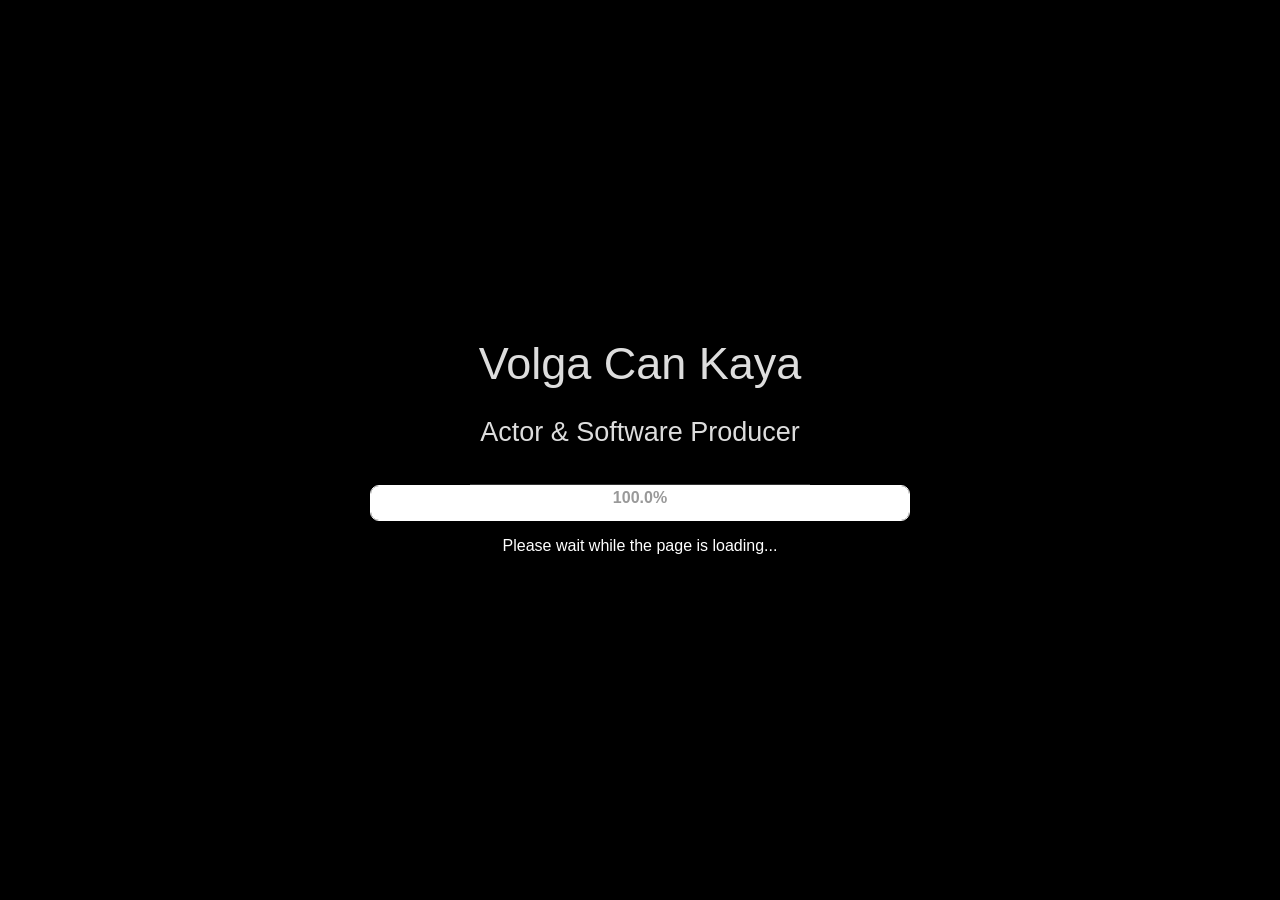
==== index.html @ 7cff7964 "first commit" ====
<!DOCTYPE html>
<html lang="en">

<head>
  <meta charset="UTF-8">
  <meta name="viewport" content="width=device-width, initial-scale=1.0">
  <meta name="author" content="https://github.com/Gencery">
  <link rel="stylesheet" href="./Assets/main.css">
  <link rel="icon" href="./Assets/img/V.svg">
  <meta name="keywords" content="Volga Can Kaya, volgacankaya, actor, software">
  <title>Volga Can Kaya</title>
</head>

<body>
  <main class="loading">
    <header>
      Volga Can Kaya
      <br>
      <p>Actor & Software Producer</p>
    </header>
    <div id="bar">
      <div id="filled"></div>
      <div id="percentage"></div>
    </div>
    <p>Please wait while the page is loading...</p>
  </main>
  <script type="module" src="./Assets/main.js"></script>
</body>

</html>
---- Assets/main.css ----
:root {
  --color-acting: #f00;
  --color-sofware: #07f;
}

/* width */
::-webkit-scrollbar {
  width: 5px;
}

/* Track */
::-webkit-scrollbar-track {
  background: #000;
}

/* Handle */
::-webkit-scrollbar-thumb {
  background: #222;
  border-radius: 1vh;
}

/* Handle on hover */
::-webkit-scrollbar-thumb:hover {
  cursor: pointer;
}

* {
  letter-spacing: 1%;
  box-sizing: border-box;
}

html {
  overflow: hidden;
  overscroll-behavior: none;
  font-family: "Verdana", sans-serif;
}

body {
  margin: 0 auto;
  background-color: black;
  height: 100svh;
  max-width: 600px;
  display: flex;
  flex-direction: column;
  justify-content: space-between;

  >* {
    margin: 0;
  }
}

a {
  margin-bottom: 2vh;
  display: inline-block;
  color: inherit;
}

header {
  color: #ddd;
  padding: 1vh;
  text-align: center;
  font-size: 5vh;
  border-bottom: 1px solid rgba(255, 255, 255, 20%);

  >p {
    font-size: 3vh;
  }
}

footer {
  display: flex;
  justify-content: space-between;
  position: relative;
  height: 5vh;
  border-top: 1px solid rgba(255, 255, 255, 20%);
  color: #ddd;
  font-size: 0.8rem;

  .copyright {
    margin: 1vh;
  }

  .navHome {
    max-width: 7vh;
    cursor: pointer;
    transition: all 250ms;
    background: none;
    border: none;
    position: absolute;
    right: 2vh;
    bottom: 2vh;
    background-color: #000;
    border-radius: 1vh;
    padding: 1vh;
    border: 1px solid #fff;

    >img {
      max-width: 100%;
      object-fit: scale-down;
      pointer-events: none;
    }
  }


  .navHome:hover {
    transform: scale(1.1);
  }
}

body {
  transition: all 250ms;

  main {
    max-height: 100%;
    flex-grow: 1;
  }

  .home+footer {

    .navHome {
      display: none;
    }
  }
}

.disappear {
  opacity: 0;
  transform: scale(0.9);
}

.loading {
  height: 100%;
  display: flex;
  flex-direction: column;
  justify-content: center;
  align-items: center;
  color: #fff;


  #bar {
    border: 1px solid #fff;
    height: 4vh;
    text-align: center;
    position: relative;
    width: 90%;
    border-radius: 1vh;
    overflow: hidden;

    #filled {
      height: 100%;
      transition: width 10ms;
      color: #000;
      background-color: #fff;
      width: 0%;
    }

    #percentage {
      position: absolute;
      top: 0;
      left: 25%;
      width: 50%;
      line-height: 150%;
      color: #999;
      font-weight: bold;
      display: inline;
      z-index: 1;
    }
  }
}

@keyframes slidein {
  from {
    bottom: -50vh;
  }

  to {
    bottom: 0;
  }
}

/*HOME PAGE*/
.home {
  position: relative;

  >* {
    margin: 0;
  }


  .imgContainer {
    width: 100%;
    display: flex;
    flex-direction: column;

    >img {
      width: 100%;
      max-width: 500px;
      max-height: 70vh;
      object-fit: scale-down;
      margin: 0 auto;
    }
  }



  nav {
    position: absolute;
    bottom: 0vh;
    left: 0;
    width: 100%;
    display: grid;

    grid-template-columns: 1fr 1fr;


    animation-name: slidein;
    animation: slidein 0.5s ease-out;


    >a {
      text-decoration: none;
      text-align: center;
      color: #fff;
      line-height: 7vh;
      font-size: 3vh;
      background-color: rgba(0, 0, 0, 90%);
      border-radius: 1vh;
      padding: 1vh 2vh;
      transition: box-shadow 250ms;
      margin: 1vh;
      box-shadow: 0 5px 5px -5px #ddd;
      border: 1px solid rgba(255, 255, 255, 15%);
    }

    >a:hover {
      box-shadow: 0 8px 5px -5px #ddd;
    }
  }
}

/*EXPERIENCE PAGE*/
.experience {
  >* {
    margin: 0;
  }

  .imgContainer {
    width: 100%;
    display: flex;
    flex-direction: column;
    position: relative;

    >img {
      max-height: 300px;
      object-fit: scale-down;
      margin: 0 auto;
    }

    .pill {
      position: absolute;
      background: none;
      bottom: 0%;
      height: 50%;
      font-size: 2vh;
      font-weight: bold;
      border: none;
      opacity: 0;
      cursor: pointer;
    }

    .pill-red {
      left: 0%;
      width: 50%;
    }

    .pill-blue {
      right: 0%;
      width: 50%;
    }
  }

  .prompt {
    color: white;
    line-height: 4vh;
    text-align: center;
    font-size: 2.25vh;
    min-height: fit-content;
    margin: 1%;

    >span {
      font-weight: bold;
      font-size: 3vh;
    }

    .red {
      color: var(--color-acting);
    }

    .blue {
      color: var(--color-sofware);
    }
  }

}

/*ACTING PAGE*/
body:has(.acting) {

  /* Handle */
  ::-webkit-scrollbar-thumb {
    background: var(--color-acting);
    border-radius: 1vh;
  }

  .card {
    box-shadow: 0 0px 5px 0px var(--color-acting);
  }
}

body:has(.software) {

  /* Handle */
  ::-webkit-scrollbar-thumb {
    background: var(--color-sofware);
    border-radius: 1vh;
  }

  .card {
    box-shadow: 0 0px 5px 0px var(--color-sofware);
  }
}



.cardContainer {
  flex-grow: 1;
  color: white;
  overflow-y: scroll;

  >* {
    margin: 0;
  }

  .card {
    margin: 2vh 2vh 5vh 2vh;
    border-radius: 1vh;
    padding: 1vh;
    background-color: #222;

    >* {
      margin: 0;
    }

    >.info {

      display: flex;
      justify-content: space-between;
      align-items: flex-start;

      >* {
        margin: 0.5vh;
      }

      >div:first-of-type {
        >p {
          font-size: 0.875rem;
        }

        >*:first-of-type {
          margin-top: 0%;
        }
      }

      >.logo {
        --size: 12.5vh;
        min-width: var(--size);
        max-width: var(--size);
        min-height: var(--size);
        max-height: var(--size);
        overflow: hidden;
        border-radius: 1vh;
        overflow: hidden;
        display: flex;
        align-items: flex-start;

        >img {
          width: 100%;
          object-fit: contain;
        }
      }


    }

    video {
      width: 100%;
      object-fit: contain;
      border-radius: 1vh;
    }
  }

}

.gallery {
  .card {
    padding: 0%;
    overflow: hidden;
    display: flex;

    >h4 {
      margin: 1vh 0;
    }

    >img {
      width: 100%;
      object-fit: cover;
    }
  }
}

.contact {
  height: 50vh;
  position: relative;

  .imgContainer {
    overflow: hidden;
    height: 100%;

    img {
      object-fit: scale-down;
      max-width: 100%;
    }
  }

  .links {
    color: #ddd;
    position: absolute;
    left: 0;
    bottom: 25%;
    display: flex;
    justify-content: center;
    flex-wrap: wrap;
    width: 100%;

    .socLink {
      width: 3rem;
      border-radius: 2vh;
      padding: 3px;
      background-color: rgba(0, 0, 0, 55%);
      margin: 0.5vh;
      overflow: hidden;

      img {
        width: 100%;
        object-fit: contain;
        border-radius: inherit;
      }
    }

    .socLink:hover {
      transform: scale(1.1);
    }
  }

}
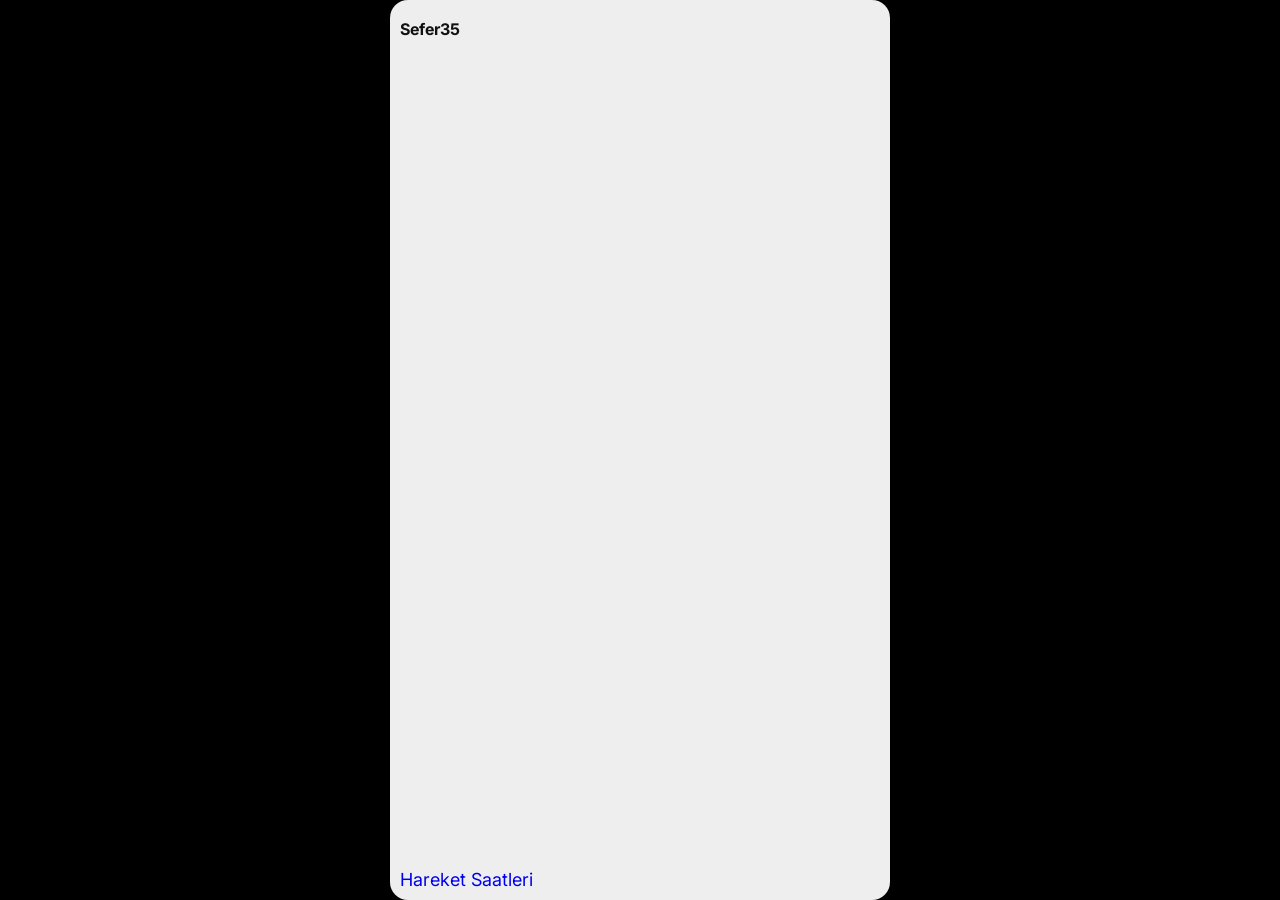
==== commit 74b8fa33: "." ====
--- a/index.html
+++ b/index.html
@@ -6,24 +6,25 @@
   <meta name="viewport" content="width=device-width, initial-scale=1.0">
   <meta name="author" content="https://github.com/Gencery">
   <link rel="stylesheet" href="./Assets/main.css">
-  <link rel="icon" href="./Assets/img/V.svg">
+  <link rel="icon"
+    href="data:image/svg+xml,&lt;svg xmlns='http://www.w3.org/2000/svg' viewBox='0 0 100 100'&gt;&lt;text y='.9em' font-size='90'&gt;🎱&lt;/text&gt;&lt;/svg&gt;">
   <meta name="keywords" content="Volga Can Kaya, volgacankaya, actor, software">
-  <title>Volga Can Kaya</title>
+  <link
+    href="https://fonts.googleapis.com/css2?family=Google+Sans:ital,opsz,wght@0,17..18,400..700;1,17..18,400..700&family=Inter:ital,opsz,wght@0,14..32,100..900;1,14..32,100..900&family=Montserrat:ital,wght@0,100..900;1,100..900&family=Quicksand:wght@300..700&family=Red+Rose:wght@300..700&family=Roboto+Flex:opsz,wght,XOPQ,XTRA,YOPQ,YTDE,YTFI,YTLC,YTUC@8..144,100..1000,96,468,79,-203,738,514,712&family=Roboto:ital,wght@0,100;0,300;0,400;0,500;0,700;0,900;1,100;1,300;1,400;1,500;1,700;1,900&display=swap"
+    rel="stylesheet">
+  <title>Sefer35</title>
 </head>
 
 <body>
-  <main class="loading">
-    <header>
-      Volga Can Kaya
-      <br>
-      <p>Actor & Software Producer</p>
-    </header>
-    <div id="bar">
-      <div id="filled"></div>
-      <div id="percentage"></div>
-    </div>
-    <p>Please wait while the page is loading...</p>
+  <header>
+    <p>Sefer35</p>
+  </header>
+  <main>
+
   </main>
+  <nav>
+    <a href="./">Hareket Saatleri</a>
+  </nav>
   <script type="module" src="./Assets/main.js"></script>
 </body>
 
--- a/Assets/main.css
+++ b/Assets/main.css
@@ -1,6 +1,5 @@
 :root {
-  --color-acting: #f00;
-  --color-sofware: #07f;
+  --clr-main:
 }
 
 /* width */
@@ -27,439 +26,88 @@
 * {
   letter-spacing: 1%;
   box-sizing: border-box;
+  font-family: Inter;
+  padding: 0;
+  margin: 0;
 }
+
+a {
+  text-decoration: none;
+}
+
+a:visited {
+  color: inherit;
+  cursor: pointer;
+}
+
 
 html {
   overflow: hidden;
   overscroll-behavior: none;
   font-family: "Verdana", sans-serif;
+  background-color: #000;
 }
 
 body {
   margin: 0 auto;
-  background-color: black;
   height: 100svh;
-  max-width: 600px;
+  max-width: 500px;
+  border-radius: 2vh;
+  padding: 1vh;
+  border: 1px solid transparent;
+  background-color: #eee;
   display: flex;
   flex-direction: column;
-  justify-content: space-between;
 
-  >* {
-    margin: 0;
-  }
-}
+  * {}
 
-a {
-  margin-bottom: 2vh;
-  display: inline-block;
-  color: inherit;
-}
-
-header {
-  color: #ddd;
-  padding: 1vh;
-  text-align: center;
-  font-size: 5vh;
-  border-bottom: 1px solid rgba(255, 255, 255, 20%);
-
-  >p {
-    font-size: 3vh;
-  }
-}
-
-footer {
-  display: flex;
-  justify-content: space-between;
-  position: relative;
-  height: 5vh;
-  border-top: 1px solid rgba(255, 255, 255, 20%);
-  color: #ddd;
-  font-size: 0.8rem;
-
-  .copyright {
-    margin: 1vh;
-  }
-
-  .navHome {
-    max-width: 7vh;
-    cursor: pointer;
-    transition: all 250ms;
-    background: none;
-    border: none;
-    position: absolute;
-    right: 2vh;
-    bottom: 2vh;
-    background-color: #000;
-    border-radius: 1vh;
-    padding: 1vh;
-    border: 1px solid #fff;
-
-    >img {
-      max-width: 100%;
-      object-fit: scale-down;
-      pointer-events: none;
+  header {
+    >p {
+      font-weight: bold;
+      margin: 1vh 0;
+      color: #111;
     }
   }
 
-
-  .navHome:hover {
-    transform: scale(1.1);
-  }
-}
-
-body {
-  transition: all 250ms;
-
   main {
-    max-height: 100%;
     flex-grow: 1;
+    overflow-y: scroll;
   }
 
-  .home+footer {
-
-    .navHome {
-      display: none;
+  nav {
+    >a {
+      font-size: 2vh;
+      margin: 1vh 0;
     }
   }
 }
 
-.disappear {
-  opacity: 0;
-  transform: scale(0.9);
+.card {
+  border: 1px solid #111;
+  border-radius: 2vh;
+  margin: 1vh;
 }
 
-.loading {
-  height: 100%;
+.expedition {
+  padding: 1vh;
   display: flex;
-  flex-direction: column;
-  justify-content: center;
-  align-items: center;
-  color: #fff;
 
+  >* {
+    margin: 1vw;
+  }
 
-  #bar {
-    border: 1px solid #fff;
-    height: 4vh;
-    text-align: center;
-    position: relative;
-    width: 90%;
-    border-radius: 1vh;
-    overflow: hidden;
+  >.lineNo {}
 
-    #filled {
-      height: 100%;
-      transition: width 10ms;
-      color: #000;
-      background-color: #fff;
-      width: 0%;
+  >.start,
+  >.end {
+    flex-grow: 1;
+
+    >.name {
+      font-size: 4.5vw;
     }
 
-    #percentage {
-      position: absolute;
-      top: 0;
-      left: 25%;
-      width: 50%;
-      line-height: 150%;
-      color: #999;
-      font-weight: bold;
-      display: inline;
-      z-index: 1;
+    >.hours {
+      font-size: 4vw;
     }
   }
-}
-
-@keyframes slidein {
-  from {
-    bottom: -50vh;
-  }
-
-  to {
-    bottom: 0;
-  }
-}
-
-/*HOME PAGE*/
-.home {
-  position: relative;
-
-  >* {
-    margin: 0;
-  }
-
-
-  .imgContainer {
-    width: 100%;
-    display: flex;
-    flex-direction: column;
-
-    >img {
-      width: 100%;
-      max-width: 500px;
-      max-height: 70vh;
-      object-fit: scale-down;
-      margin: 0 auto;
-    }
-  }
-
-
-
-  nav {
-    position: absolute;
-    bottom: 0vh;
-    left: 0;
-    width: 100%;
-    display: grid;
-
-    grid-template-columns: 1fr 1fr;
-
-
-    animation-name: slidein;
-    animation: slidein 0.5s ease-out;
-
-
-    >a {
-      text-decoration: none;
-      text-align: center;
-      color: #fff;
-      line-height: 7vh;
-      font-size: 3vh;
-      background-color: rgba(0, 0, 0, 90%);
-      border-radius: 1vh;
-      padding: 1vh 2vh;
-      transition: box-shadow 250ms;
-      margin: 1vh;
-      box-shadow: 0 5px 5px -5px #ddd;
-      border: 1px solid rgba(255, 255, 255, 15%);
-    }
-
-    >a:hover {
-      box-shadow: 0 8px 5px -5px #ddd;
-    }
-  }
-}
-
-/*EXPERIENCE PAGE*/
-.experience {
-  >* {
-    margin: 0;
-  }
-
-  .imgContainer {
-    width: 100%;
-    display: flex;
-    flex-direction: column;
-    position: relative;
-
-    >img {
-      max-height: 300px;
-      object-fit: scale-down;
-      margin: 0 auto;
-    }
-
-    .pill {
-      position: absolute;
-      background: none;
-      bottom: 0%;
-      height: 50%;
-      font-size: 2vh;
-      font-weight: bold;
-      border: none;
-      opacity: 0;
-      cursor: pointer;
-    }
-
-    .pill-red {
-      left: 0%;
-      width: 50%;
-    }
-
-    .pill-blue {
-      right: 0%;
-      width: 50%;
-    }
-  }
-
-  .prompt {
-    color: white;
-    line-height: 4vh;
-    text-align: center;
-    font-size: 2.25vh;
-    min-height: fit-content;
-    margin: 1%;
-
-    >span {
-      font-weight: bold;
-      font-size: 3vh;
-    }
-
-    .red {
-      color: var(--color-acting);
-    }
-
-    .blue {
-      color: var(--color-sofware);
-    }
-  }
-
-}
-
-/*ACTING PAGE*/
-body:has(.acting) {
-
-  /* Handle */
-  ::-webkit-scrollbar-thumb {
-    background: var(--color-acting);
-    border-radius: 1vh;
-  }
-
-  .card {
-    box-shadow: 0 0px 5px 0px var(--color-acting);
-  }
-}
-
-body:has(.software) {
-
-  /* Handle */
-  ::-webkit-scrollbar-thumb {
-    background: var(--color-sofware);
-    border-radius: 1vh;
-  }
-
-  .card {
-    box-shadow: 0 0px 5px 0px var(--color-sofware);
-  }
-}
-
-
-
-.cardContainer {
-  flex-grow: 1;
-  color: white;
-  overflow-y: scroll;
-
-  >* {
-    margin: 0;
-  }
-
-  .card {
-    margin: 2vh 2vh 5vh 2vh;
-    border-radius: 1vh;
-    padding: 1vh;
-    background-color: #222;
-
-    >* {
-      margin: 0;
-    }
-
-    >.info {
-
-      display: flex;
-      justify-content: space-between;
-      align-items: flex-start;
-
-      >* {
-        margin: 0.5vh;
-      }
-
-      >div:first-of-type {
-        >p {
-          font-size: 0.875rem;
-        }
-
-        >*:first-of-type {
-          margin-top: 0%;
-        }
-      }
-
-      >.logo {
-        --size: 12.5vh;
-        min-width: var(--size);
-        max-width: var(--size);
-        min-height: var(--size);
-        max-height: var(--size);
-        overflow: hidden;
-        border-radius: 1vh;
-        overflow: hidden;
-        display: flex;
-        align-items: flex-start;
-
-        >img {
-          width: 100%;
-          object-fit: contain;
-        }
-      }
-
-
-    }
-
-    video {
-      width: 100%;
-      object-fit: contain;
-      border-radius: 1vh;
-    }
-  }
-
-}
-
-.gallery {
-  .card {
-    padding: 0%;
-    overflow: hidden;
-    display: flex;
-
-    >h4 {
-      margin: 1vh 0;
-    }
-
-    >img {
-      width: 100%;
-      object-fit: cover;
-    }
-  }
-}
-
-.contact {
-  height: 50vh;
-  position: relative;
-
-  .imgContainer {
-    overflow: hidden;
-    height: 100%;
-
-    img {
-      object-fit: scale-down;
-      max-width: 100%;
-    }
-  }
-
-  .links {
-    color: #ddd;
-    position: absolute;
-    left: 0;
-    bottom: 25%;
-    display: flex;
-    justify-content: center;
-    flex-wrap: wrap;
-    width: 100%;
-
-    .socLink {
-      width: 3rem;
-      border-radius: 2vh;
-      padding: 3px;
-      background-color: rgba(0, 0, 0, 55%);
-      margin: 0.5vh;
-      overflow: hidden;
-
-      img {
-        width: 100%;
-        object-fit: contain;
-        border-radius: inherit;
-      }
-    }
-
-    .socLink:hover {
-      transform: scale(1.1);
-    }
-  }
-
 }
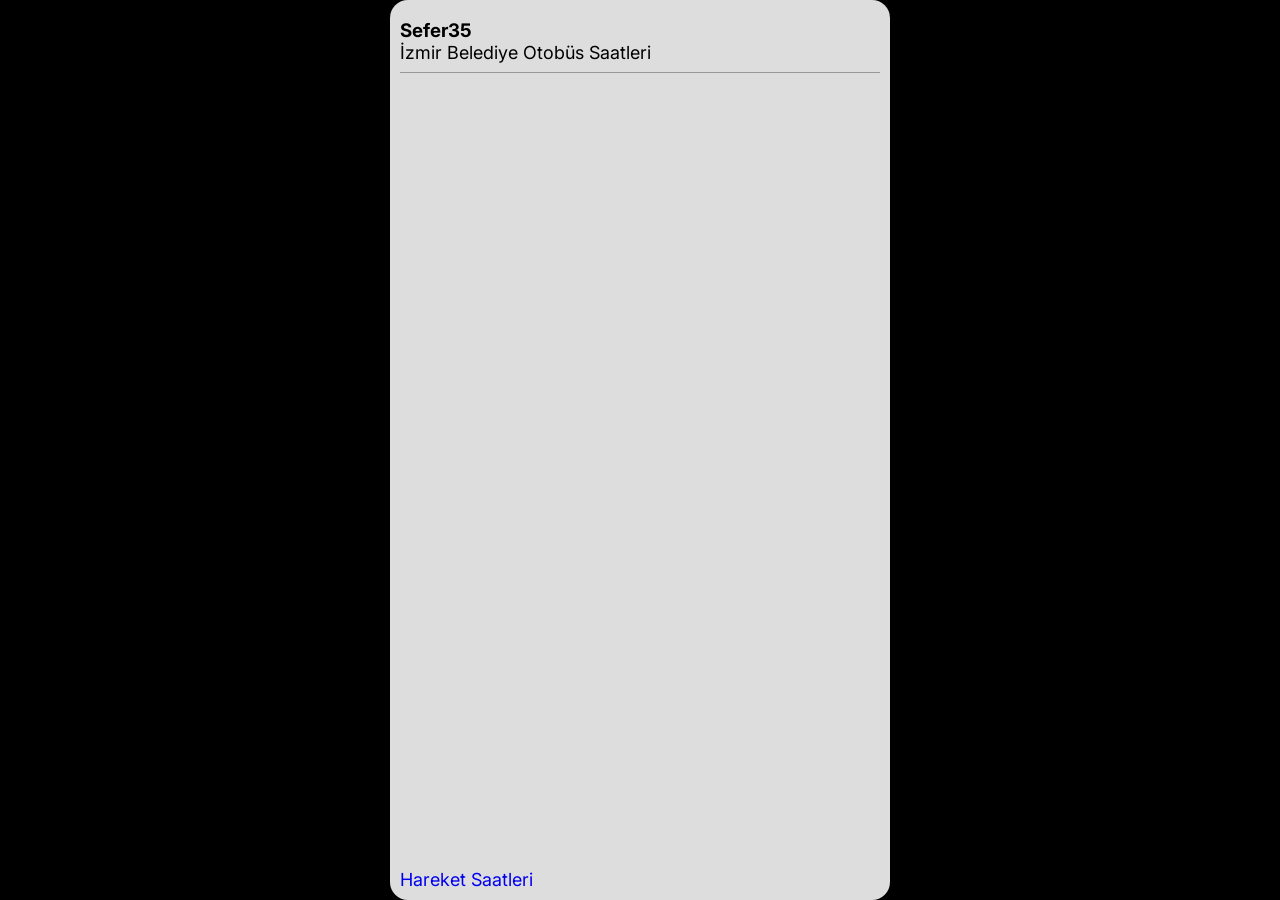
==== commit 6b51552d: "." ====
--- a/index.html
+++ b/index.html
@@ -17,7 +17,8 @@
 
 <body>
   <header>
-    <p>Sefer35</p>
+    <h3>Sefer35</h3>
+    <p>İzmir Belediye Otobüs Saatleri</p>
   </header>
   <main>
 
--- a/Assets/main.css
+++ b/Assets/main.css
@@ -1,5 +1,5 @@
 :root {
-  --clr-main:
+  //--clr-main: 
 }
 
 /* width */
@@ -43,7 +43,7 @@
 
 html {
   overflow: hidden;
-  overscroll-behavior: none;
+  //overscroll-behavior: none;
   font-family: "Verdana", sans-serif;
   background-color: #000;
 }
@@ -55,23 +55,25 @@
   border-radius: 2vh;
   padding: 1vh;
   border: 1px solid transparent;
-  background-color: #eee;
+  background-color: #ddd;
   display: flex;
   flex-direction: column;
 
   * {}
 
   header {
+    margin: 1vh 0;
+
     >p {
-      font-weight: bold;
-      margin: 1vh 0;
-      color: #111;
+      font-size: 2vh;
     }
+
   }
 
   main {
+    border-top: 1px solid #999;
     flex-grow: 1;
-    overflow-y: scroll;
+    overflow-y: auto;
   }
 
   nav {
@@ -83,9 +85,10 @@
 }
 
 .card {
-  border: 1px solid #111;
+  //border: 1px solid #111;
   border-radius: 2vh;
   margin: 1vh;
+  background-color: #eee;
 }
 
 .expedition {
@@ -96,18 +99,26 @@
     margin: 1vw;
   }
 
-  >.lineNo {}
+  >.lineNo {
+    font-weight: bold;
+    font-size: 3vh;
+    border-right: 1px solid #ddd;
+    padding: 1vh;
+    align-self: center;
+  }
 
   >.start,
   >.end {
     flex-grow: 1;
+    text-align: center;
 
     >.name {
-      font-size: 4.5vw;
+      font-size: 2vh;
+      font-weight: bold;
     }
 
     >.hours {
-      font-size: 4vw;
+      font-size: 2.5vh;
     }
   }
 }
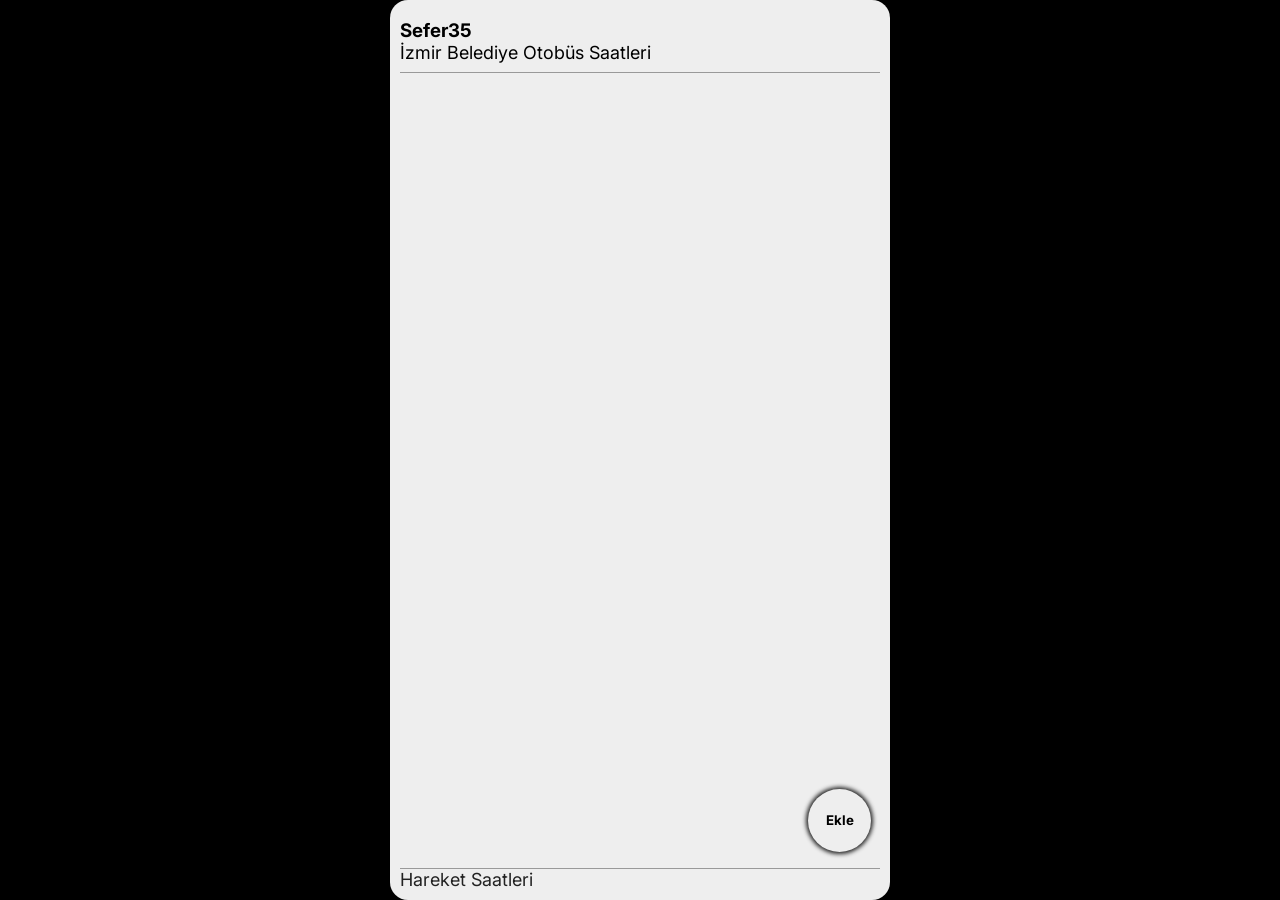
==== commit c000671f: "." ====
--- a/index.html
+++ b/index.html
@@ -26,7 +26,7 @@
   <nav>
     <a href="./">Hareket Saatleri</a>
   </nav>
-  <script type="module" src="./Assets/main.js"></script>
+  <script src="./Assets/main.js"></script>
 </body>
 
 </html>
--- a/Assets/main.css
+++ b/Assets/main.css
@@ -1,6 +1,4 @@
-:root {
-  //--clr-main: 
-}
+:root {}
 
 /* width */
 ::-webkit-scrollbar {
@@ -43,7 +41,7 @@
 
 html {
   overflow: hidden;
-  //overscroll-behavior: none;
+  overscroll-behavior: none;
   font-family: "Verdana", sans-serif;
   background-color: #000;
 }
@@ -55,7 +53,7 @@
   border-radius: 2vh;
   padding: 1vh;
   border: 1px solid transparent;
-  background-color: #ddd;
+  background-color: #eee;
   display: flex;
   flex-direction: column;
 
@@ -72,23 +70,41 @@
 
   main {
     border-top: 1px solid #999;
+    border-bottom: 1px solid #999;
     flex-grow: 1;
     overflow-y: auto;
+    position: relative;
+  }
+
+  .newLineButton {
+    border-radius: 50%;
+    width: 7vh;
+    height: 7vh;
+    position: absolute;
+    border: none;
+    background: none;
+    box-shadow: 0 0 4px 2px #222;
+    top: 90%;
+    left: 85%;
+    text-align: center;
+    font-weight: bold;
+    appearance: none;
+
   }
 
   nav {
     >a {
       font-size: 2vh;
       margin: 1vh 0;
+      color: #222;
     }
   }
 }
 
 .card {
-  //border: 1px solid #111;
   border-radius: 2vh;
-  margin: 1vh;
-  background-color: #eee;
+  margin: 2vh 1vh;
+  background-color: #ddd;
 }
 
 .expedition {
@@ -102,9 +118,12 @@
   >.lineNo {
     font-weight: bold;
     font-size: 3vh;
-    border-right: 1px solid #ddd;
-    padding: 1vh;
+    border-right: 1px solid #bbb;
+    padding: 1.5vh;
     align-self: center;
+    min-width: 20%;
+    width: 3ch;
+
   }
 
   >.start,
@@ -119,6 +138,7 @@
 
     >.hours {
       font-size: 2.5vh;
+      font-variant-numeric: tabular-nums
     }
   }
 }
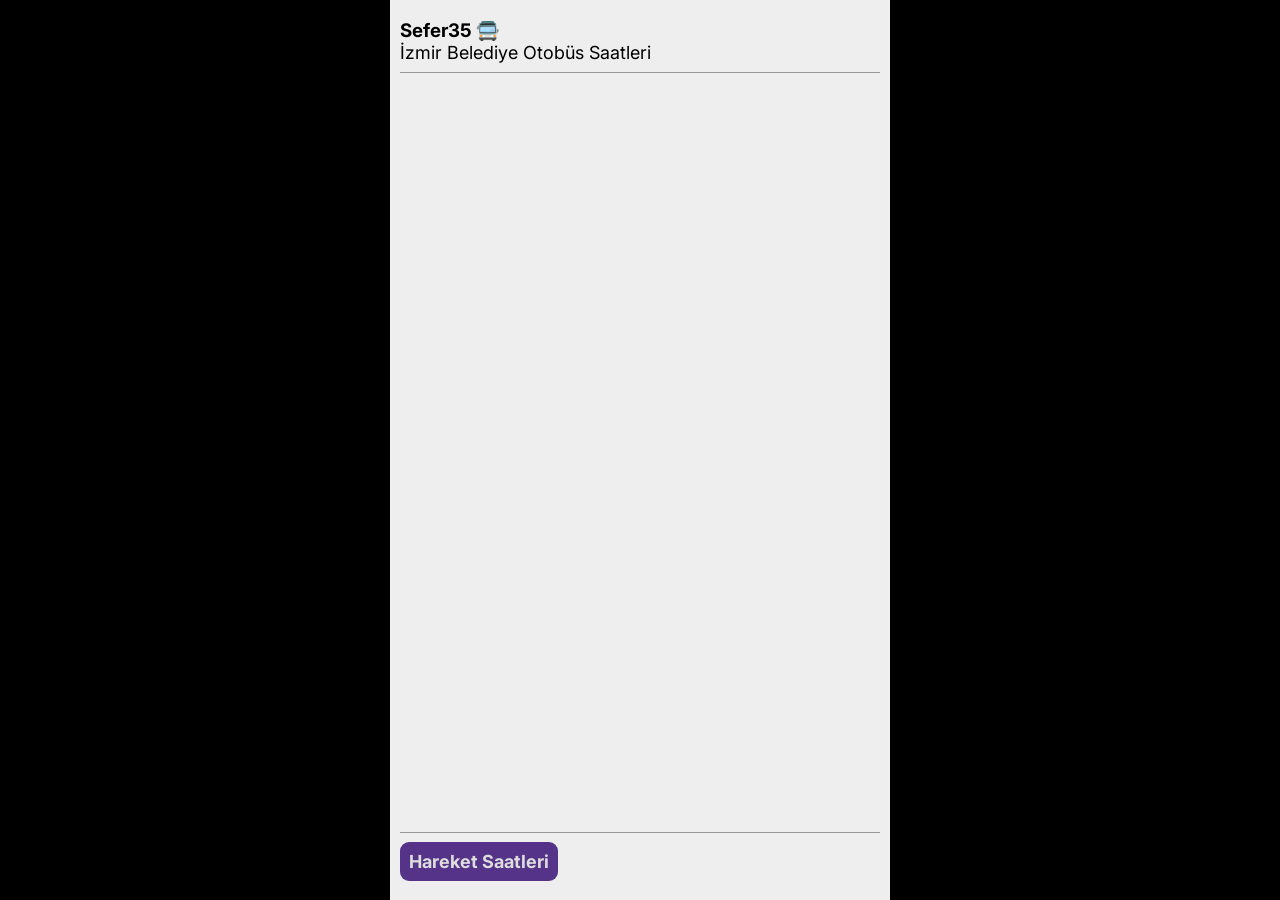
==== commit 24948e28: "." ====
--- a/index.html
+++ b/index.html
@@ -7,7 +7,7 @@
   <meta name="author" content="https://github.com/Gencery">
   <link rel="stylesheet" href="./Assets/main.css">
   <link rel="icon"
-    href="data:image/svg+xml,&lt;svg xmlns='http://www.w3.org/2000/svg' viewBox='0 0 100 100'&gt;&lt;text y='.9em' font-size='90'&gt;🎱&lt;/text&gt;&lt;/svg&gt;">
+    href="data:image/svg+xml,&lt;svg xmlns='http://www.w3.org/2000/svg' viewBox='0 0 100 100'&gt;&lt;text y='.9em' font-size='90'&gt;🚍&lt;/text&gt;&lt;/svg&gt;">
   <meta name="keywords" content="Volga Can Kaya, volgacankaya, actor, software">
   <link
     href="https://fonts.googleapis.com/css2?family=Google+Sans:ital,opsz,wght@0,17..18,400..700;1,17..18,400..700&family=Inter:ital,opsz,wght@0,14..32,100..900;1,14..32,100..900&family=Montserrat:ital,wght@0,100..900;1,100..900&family=Quicksand:wght@300..700&family=Red+Rose:wght@300..700&family=Roboto+Flex:opsz,wght,XOPQ,XTRA,YOPQ,YTDE,YTFI,YTLC,YTUC@8..144,100..1000,96,468,79,-203,738,514,712&family=Roboto:ital,wght@0,100;0,300;0,400;0,500;0,700;0,900;1,100;1,300;1,400;1,500;1,700;1,900&display=swap"
@@ -17,7 +17,7 @@
 
 <body>
   <header>
-    <h3>Sefer35</h3>
+    <h3>Sefer35 🚍</h3>
     <p>İzmir Belediye Otobüs Saatleri</p>
   </header>
   <main>
--- a/Assets/main.css
+++ b/Assets/main.css
@@ -1,4 +1,7 @@
-:root {}
+:root {
+  --main_clr: #538;
+  /* --main_clr: #36d; */
+}
 
 /* width */
 ::-webkit-scrollbar {
@@ -33,15 +36,10 @@
   text-decoration: none;
 }
 
-a:visited {
-  color: inherit;
-  cursor: pointer;
-}
-
 
 html {
   overflow: hidden;
-  overscroll-behavior: none;
+  /* overscroll-behavior: none; */
   font-family: "Verdana", sans-serif;
   background-color: #000;
 }
@@ -50,14 +48,12 @@
   margin: 0 auto;
   height: 100svh;
   max-width: 500px;
-  border-radius: 2vh;
   padding: 1vh;
   border: 1px solid transparent;
   background-color: #eee;
   display: flex;
   flex-direction: column;
-
-  * {}
+  position: relative;
 
   header {
     margin: 1vh 0;
@@ -71,74 +67,226 @@
   main {
     border-top: 1px solid #999;
     border-bottom: 1px solid #999;
+    overflow-y: auto;
+    padding-bottom: 10vh;
     flex-grow: 1;
-    overflow-y: auto;
-    position: relative;
-  }
-
-  .newLineButton {
-    border-radius: 50%;
-    width: 7vh;
-    height: 7vh;
-    position: absolute;
-    border: none;
-    background: none;
-    box-shadow: 0 0 4px 2px #222;
-    top: 90%;
-    left: 85%;
-    text-align: center;
-    font-weight: bold;
-    appearance: none;
-
-  }
+
+    >.cardContainer {}
+
+    >.newLineButton {
+      border-radius: 50%;
+      width: 7vh;
+      height: 7vh;
+      border: none;
+      background: none;
+      box-shadow: 0 0 4px 2px #666;
+      text-align: center;
+      font-weight: bold;
+      appearance: none;
+      position: absolute;
+      right: 3vh;
+      bottom: 10vh;
+      z-index: 1;
+      background-color: #eee;
+
+    }
+
+    >.infoNewLine {
+      text-align: center;
+      font-size: 0.85rem;
+      margin-top: 33%;
+    }
+  }
+
+
 
   nav {
+    padding: 2vh 0;
+
     >a {
       font-size: 2vh;
+      background-color: var(--main_clr);
+      color: #ddd;
+      border-radius: 1vh;
       margin: 1vh 0;
-      color: #222;
+      padding: 1vh;
+      font-weight: bold;
     }
   }
 }
 
 .card {
   border-radius: 2vh;
-  margin: 2vh 1vh;
+  margin: 1vh 1vh 3vh 1vh;
   background-color: #ddd;
 }
 
 .expedition {
   padding: 1vh;
   display: flex;
-
-  >* {
-    margin: 1vw;
-  }
-
-  >.lineNo {
-    font-weight: bold;
-    font-size: 3vh;
-    border-right: 1px solid #bbb;
-    padding: 1.5vh;
-    align-self: center;
-    min-width: 20%;
-    width: 3ch;
-
-  }
-
-  >.start,
-  >.end {
-    flex-grow: 1;
-    text-align: center;
-
-    >.name {
-      font-size: 2vh;
-      font-weight: bold;
-    }
-
-    >.hours {
-      font-size: 2.5vh;
-      font-variant-numeric: tabular-nums
-    }
-  }
+  min-height: 12vh;
+  flex-direction: column;
+
+  >hr {
+    opacity: 20%;
+    border-radius: 2vh;
+  }
+
+  >.lineInfo {
+    display: flex;
+
+    >* {
+      margin: 1vh;
+    }
+
+    >.lineNo {
+      font-weight: bold;
+      background-color: var(--main_clr);
+      color: #ddd;
+      padding: 1vh;
+      border-radius: 1vh;
+    }
+
+    >.ways {
+      font-size: 0.875rem;
+      text-align: left;
+      font-weight: bold;
+    }
+  }
+
+  >.innerExpedition {
+    display: flex;
+    margin-top: 1vh;
+
+    >.detail {
+      display: flex;
+      flex-grow: 1;
+
+      >.start,
+      >.end {
+        padding: 1vh;
+        flex-grow: 1;
+        display: flex;
+        flex-direction: column;
+
+        >.name {
+          font-size: 0.9rem;
+          font-weight: bold;
+          flex-grow: 1;
+          color: var(--main_clr);
+        }
+
+        >.hours {
+          font-size: 0.95rem;
+          font-variant-numeric: tabular-nums;
+          display: flex;
+
+          >p {
+            display: flex;
+            flex-direction: column;
+            flex-grow: 1;
+
+            >span:first-of-type {
+              font-weight: bold;
+            }
+          }
+        }
+      }
+    }
+
+    >.controls {
+      display: flex;
+      flex-direction: column;
+
+      >button {
+        height: 5vh;
+        width: 5vh;
+        margin: 1vh;
+        border-radius: 1vh;
+        background: none;
+        border: none;
+        box-shadow: 0 2px 7px -1px #666;
+        font-size: 1.125rem;
+        text-align: center;
+        display: flex;
+        justify-content: center;
+
+        >img {
+          width: 66%;
+          object-fit: contain;
+        }
+      }
+    }
+  }
+}
+
+.expedition:last-of-type(1) {
+  margin-bottom: 10vh;
+}
+
+.comboBox {
+  position: fixed;
+  top: 0%;
+  left: 0;
+  width: 100%;
+  height: 100%;
+  display: flex;
+  flex-direction: column;
+  z-index: 2;
+
+  .comboBoxExit {
+    width: 100%;
+    height: 100%;
+    position: absolute;
+    top: 0;
+    left: 0;
+    background-color: #000;
+    opacity: 75%;
+  }
+
+  .innerContainer {
+    width: 90%;
+    height: 84%;
+    margin: auto;
+    display: flex;
+    flex-direction: column;
+    justify-content: end;
+    z-index: 2;
+
+    .searchArea {
+      min-height: 5vh;
+      margin-top: 5%;
+      border-radius: 1vh;
+      border: none;
+      padding-left: 1vh;
+      text-decoration: none;
+      font-size: 1rem;
+    }
+
+    .optionsContainer {
+      display: flex;
+      flex-direction: column;
+      width: 100%;
+      flex-grow: 1;
+      background-color: #ddd;
+      border-radius: 1vh;
+      overflow-y: auto;
+      padding: 1vh;
+
+      >span {
+        min-height: fit-content;
+        width: 100%;
+        border-bottom: 1px solid #666;
+        padding: 1vh;
+        font-size: 1rem;
+        margin: 1vh 0;
+      }
+    }
+  }
+
+
+}
+
+.hidden {
+  display: none !important;
 }
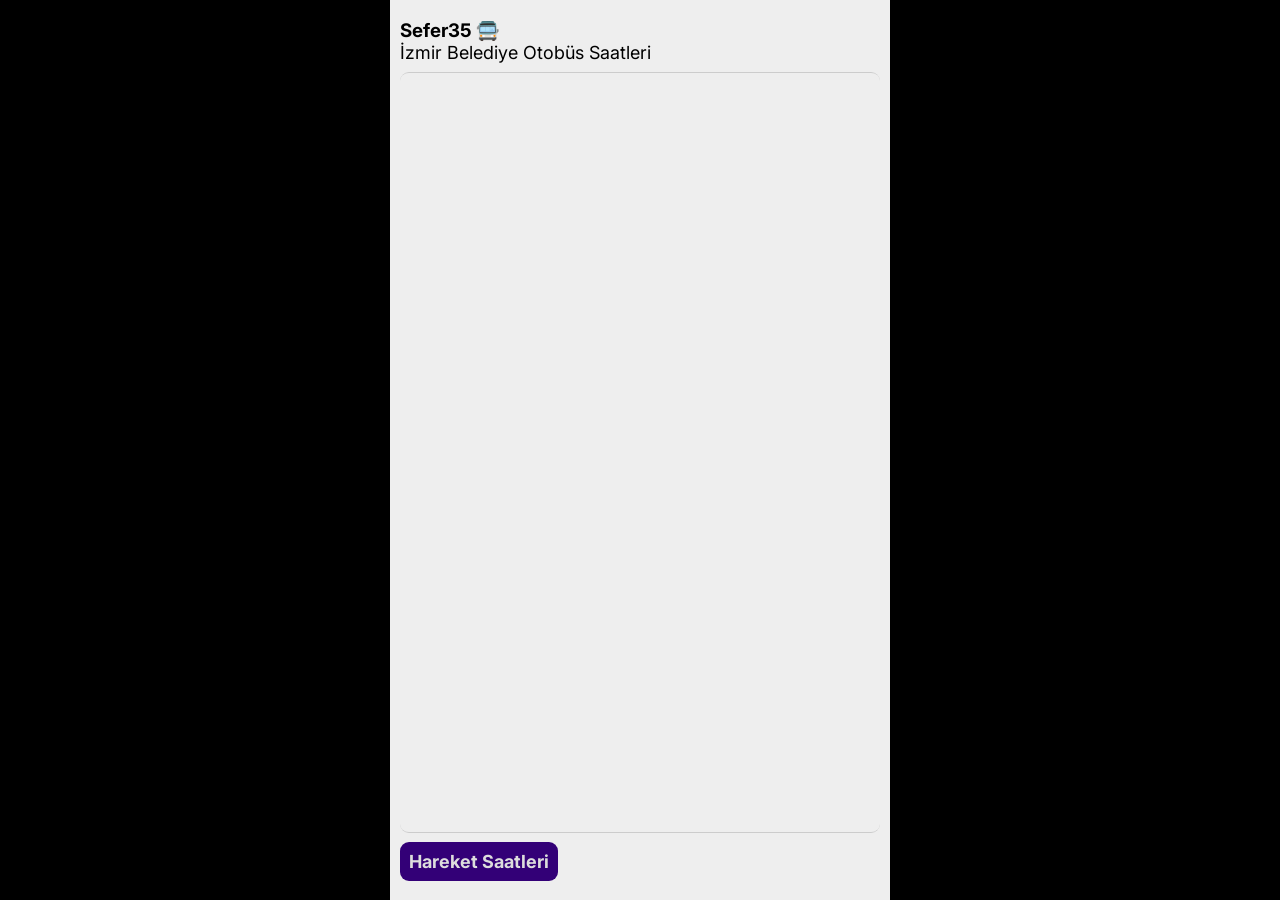
==== commit c9752f48: "." ====
--- a/index.html
+++ b/index.html
@@ -4,11 +4,11 @@
 <head>
   <meta charset="UTF-8">
   <meta name="viewport" content="width=device-width, initial-scale=1.0">
-  <meta name="author" content="https://github.com/Gencery">
+  <meta name="author" content="https://github.com/gencery">
   <link rel="stylesheet" href="./Assets/main.css">
   <link rel="icon"
     href="data:image/svg+xml,&lt;svg xmlns='http://www.w3.org/2000/svg' viewBox='0 0 100 100'&gt;&lt;text y='.9em' font-size='90'&gt;🚍&lt;/text&gt;&lt;/svg&gt;">
-  <meta name="keywords" content="Volga Can Kaya, volgacankaya, actor, software">
+  <meta name="keywords" content="sefer35, izmir, otobüs saatleri, 35, eshot">
   <link
     href="https://fonts.googleapis.com/css2?family=Google+Sans:ital,opsz,wght@0,17..18,400..700;1,17..18,400..700&family=Inter:ital,opsz,wght@0,14..32,100..900;1,14..32,100..900&family=Montserrat:ital,wght@0,100..900;1,100..900&family=Quicksand:wght@300..700&family=Red+Rose:wght@300..700&family=Roboto+Flex:opsz,wght,XOPQ,XTRA,YOPQ,YTDE,YTFI,YTLC,YTUC@8..144,100..1000,96,468,79,-203,738,514,712&family=Roboto:ital,wght@0,100;0,300;0,400;0,500;0,700;0,900;1,100;1,300;1,400;1,500;1,700;1,900&display=swap"
     rel="stylesheet">
--- a/Assets/main.css
+++ b/Assets/main.css
@@ -1,5 +1,5 @@
 :root {
-  --main_clr: #538;
+  --main_clr: #307;
   /* --main_clr: #36d; */
 }
 
@@ -38,8 +38,8 @@
 
 
 html {
-  overflow: hidden;
-  /* overscroll-behavior: none; */
+  /* overflow: hidden; */
+  overscroll-behavior: auto;
   font-family: "Verdana", sans-serif;
   background-color: #000;
 }
@@ -55,6 +55,7 @@
   flex-direction: column;
   position: relative;
 
+
   header {
     margin: 1vh 0;
 
@@ -65,11 +66,12 @@
   }
 
   main {
-    border-top: 1px solid #999;
-    border-bottom: 1px solid #999;
+    border-top: 1px solid #ccc;
+    border-bottom: 1px solid #ccc;
     overflow-y: auto;
     padding-bottom: 10vh;
     flex-grow: 1;
+    border-radius: 1vh;
 
     >.cardContainer {}
 
@@ -88,6 +90,7 @@
       bottom: 10vh;
       z-index: 1;
       background-color: #eee;
+      color: var(--main_clr);
 
     }
 
@@ -254,8 +257,7 @@
     z-index: 2;
 
     .searchArea {
-      min-height: 5vh;
-      margin-top: 5%;
+      min-height: 3rem;
       border-radius: 1vh;
       border: none;
       padding-left: 1vh;
@@ -268,20 +270,27 @@
       flex-direction: column;
       width: 100%;
       flex-grow: 1;
-      background-color: #ddd;
-      border-radius: 1vh;
       overflow-y: auto;
       padding: 1vh;
+      border-radius: 1vh;
+      background-color: #eee;
+      margin-top: 5%;
 
       >span {
-        min-height: fit-content;
+        height: fit-content;
         width: 100%;
-        border-bottom: 1px solid #666;
+        /* border-bottom: 1px solid #666; */
+        font-size: 1rem;
+        min-height: 3rem;
+        display: flex;
+        align-items: center;
+        border-radius: 1vh;
+        margin: 1vh 0;
         padding: 1vh;
-        font-size: 1rem;
-        margin: 1vh 0;
+        box-shadow: 0 0 5px -2px var(--main_clr);
       }
     }
+
   }
 
 
